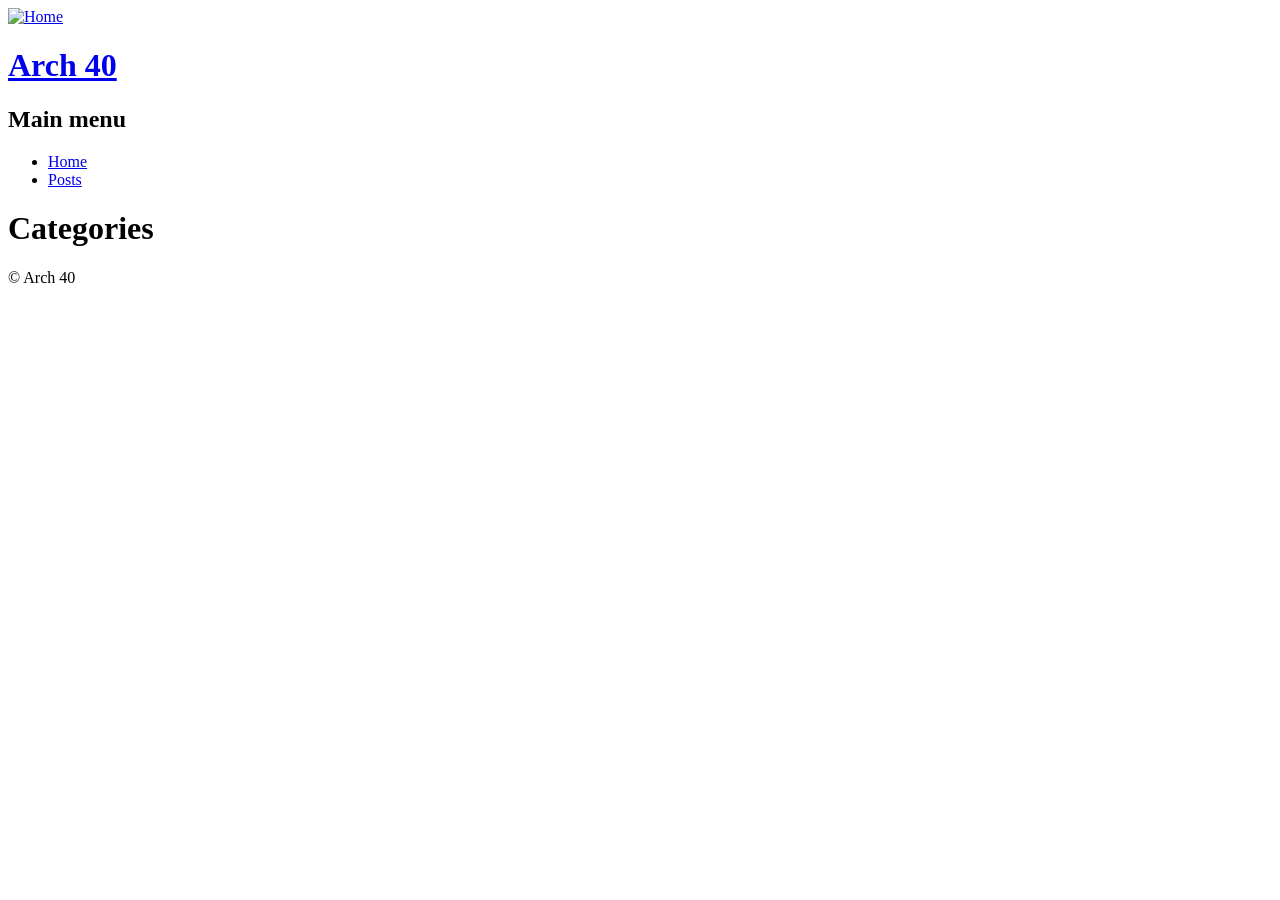
==== docs/categories/index.html @ 4fda7938 "Add generated site" ====
<!DOCTYPE html>
<html class="nojs" lang="en" dir="ltr">
<head>
<meta charset="utf-8">
<meta name="viewport" content="width=device-width">
<title>Categories – Arch 40</title>
<link rel="alternate" type="application/rss+xml" title="RSS" href="https://babo.github.com/arch40/categories/index.xml">
<meta name="description" content="">
<meta name="created" content="0001-01-01T00:00:00+0000">
<meta name="modified" content="0001-01-01T00:00:00+0000">


<meta property="og:site_name" content="Arch 40">
<meta property="og:title" content="Categories">
<meta property="og:url" content="https://babo.github.com/arch40/categories/">
<meta property="og:type" content="website">

<meta name="generator" content="Hugo 0.67.1" />
<meta name="msapplication-TileColor" content="#ffffff">
<meta name="theme-color" content="#ffffff">


<link rel="canonical" href="https://babo.github.com/arch40/categories/">
<link rel="apple-touch-icon" href="/arch40/apple-touch-icon.png">

<link rel="stylesheet" href="/arch40/css/styles.312d9b1c48c1aa4f188d856ac6b26c4c5e136783739bb6a6f25f533b81bcf863.css">
<link rel="stylesheet" href="/arch40/css/print.27fc184f8670f41a2690985390779e7b20335a8fadff8fa015cf9417ffe50c36.css" media="print">

<script type="application/ld+json">
  {
    "@context": "https://schema.org",
    "@type": "WebPage",
    "url" : "https://babo.github.com/arch40/categories/",
    "name": "Categories",
    "mainEntityOfPage": {
      "@type": "WebPage",
      "@id": "https://babo.github.com/arch40/"
    },
    "publisher": {
      "@type": "Organization",
      "name": "Arch 40",
      "url": "https://babo.github.com/arch40/"
    }
  }
</script>

<script defer src="/arch40/js/umbrella.min.b426107371d121c9a56a27aac9e9058ff592a021e2f4c3c94827fe70920d3cbb.js"></script>
<script defer src="/arch40/js/script.min.8e4d91ebe0d9226621e408b7205bd7b009e4935608e4b29c4275116490cc836d.js"></script>


</head>

<body class="list-page">
<div class="page layout__page layout__sidebar-second">
<header class="header layout__header">
<a href="/arch40/" title="Home" rel="home" class="header__logo"><img src="/arch40/images/logo.png" alt="Home" class="header__logo-image"></a>
<h1 class="header__site-name">
<a href="/arch40/" title="Home" class="header__site-link" rel="home"><span>Arch 40</span></a>
</h1>
<div class="region header__region">
</div>
</header>

<nav class="main-menu layout__navigation">
<h2 class="visually-hidden">Main menu</h2>
<ul class="navbar">
<li><a href="/arch40/" class="active" aria-current="page">Home</a></li>
<li><a href="/arch40/posts/">Posts</a></li>
</ul>
</nav>


<main class="main layout__main">
<h1 class="title">Categories</h1>

</main>


<footer class="footer layout__footer">
<p><span>© Arch 40</span></p>


</footer>

</div>
</body>
</html>
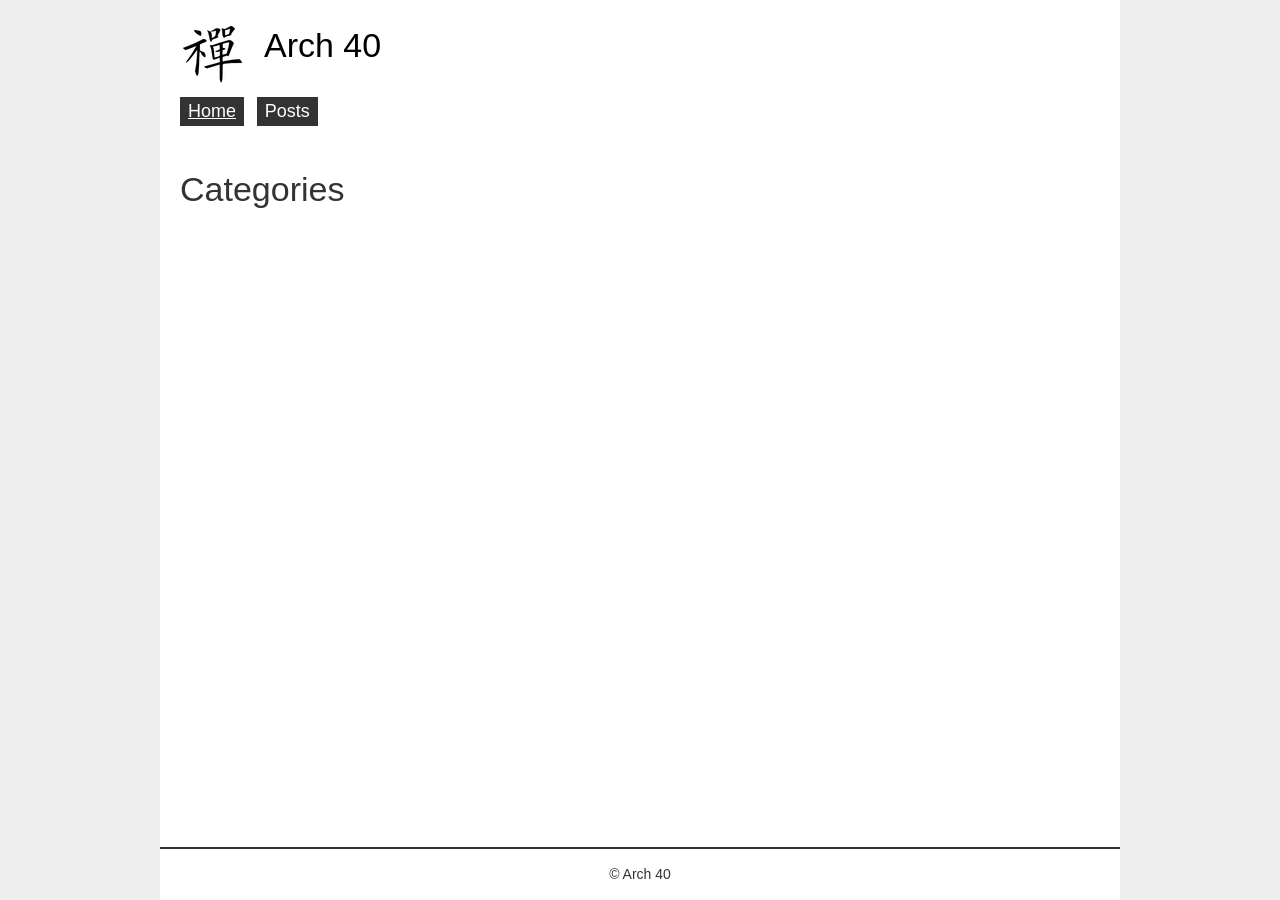
==== commit 1fd8da49: "set base url as /" ====
--- a/docs/categories/index.html
+++ b/docs/categories/index.html
@@ -4,7 +4,7 @@
 <meta charset="utf-8">
 <meta name="viewport" content="width=device-width">
 <title>Categories – Arch 40</title>
-<link rel="alternate" type="application/rss+xml" title="RSS" href="https://babo.github.com/arch40/categories/index.xml">
+<link rel="alternate" type="application/rss+xml" title="RSS" href="../categories/index.xml">
 <meta name="description" content="">
 <meta name="created" content="0001-01-01T00:00:00+0000">
 <meta name="modified" content="0001-01-01T00:00:00+0000">
@@ -12,7 +12,7 @@
 
 <meta property="og:site_name" content="Arch 40">
 <meta property="og:title" content="Categories">
-<meta property="og:url" content="https://babo.github.com/arch40/categories/">
+<meta property="og:url" content="/categories/">
 <meta property="og:type" content="website">
 
 <meta name="generator" content="Hugo 0.67.1" />
@@ -20,32 +20,32 @@
 <meta name="theme-color" content="#ffffff">
 
 
-<link rel="canonical" href="https://babo.github.com/arch40/categories/">
-<link rel="apple-touch-icon" href="/arch40/apple-touch-icon.png">
+<link rel="canonical" href="../categories/">
+<link rel="apple-touch-icon" href="../apple-touch-icon.png">
 
-<link rel="stylesheet" href="/arch40/css/styles.312d9b1c48c1aa4f188d856ac6b26c4c5e136783739bb6a6f25f533b81bcf863.css">
-<link rel="stylesheet" href="/arch40/css/print.27fc184f8670f41a2690985390779e7b20335a8fadff8fa015cf9417ffe50c36.css" media="print">
+<link rel="stylesheet" href="../css/styles.312d9b1c48c1aa4f188d856ac6b26c4c5e136783739bb6a6f25f533b81bcf863.css">
+<link rel="stylesheet" href="../css/print.27fc184f8670f41a2690985390779e7b20335a8fadff8fa015cf9417ffe50c36.css" media="print">
 
 <script type="application/ld+json">
   {
     "@context": "https://schema.org",
     "@type": "WebPage",
-    "url" : "https://babo.github.com/arch40/categories/",
+    "url" : "/categories/",
     "name": "Categories",
     "mainEntityOfPage": {
       "@type": "WebPage",
-      "@id": "https://babo.github.com/arch40/"
+      "@id": "/"
     },
     "publisher": {
       "@type": "Organization",
       "name": "Arch 40",
-      "url": "https://babo.github.com/arch40/"
+      "url": "/"
     }
   }
 </script>
 
-<script defer src="/arch40/js/umbrella.min.b426107371d121c9a56a27aac9e9058ff592a021e2f4c3c94827fe70920d3cbb.js"></script>
-<script defer src="/arch40/js/script.min.8e4d91ebe0d9226621e408b7205bd7b009e4935608e4b29c4275116490cc836d.js"></script>
+<script defer src="../js/umbrella.min.b426107371d121c9a56a27aac9e9058ff592a021e2f4c3c94827fe70920d3cbb.js"></script>
+<script defer src="../js/script.min.8e4d91ebe0d9226621e408b7205bd7b009e4935608e4b29c4275116490cc836d.js"></script>
 
 
 </head>
@@ -53,9 +53,9 @@
 <body class="list-page">
 <div class="page layout__page layout__sidebar-second">
 <header class="header layout__header">
-<a href="/arch40/" title="Home" rel="home" class="header__logo"><img src="/arch40/images/logo.png" alt="Home" class="header__logo-image"></a>
+<a href="../" title="Home" rel="home" class="header__logo"><img src="../images/logo.png" alt="Home" class="header__logo-image"></a>
 <h1 class="header__site-name">
-<a href="/arch40/" title="Home" class="header__site-link" rel="home"><span>Arch 40</span></a>
+<a href="../" title="Home" class="header__site-link" rel="home"><span>Arch 40</span></a>
 </h1>
 <div class="region header__region">
 </div>
@@ -64,8 +64,8 @@
 <nav class="main-menu layout__navigation">
 <h2 class="visually-hidden">Main menu</h2>
 <ul class="navbar">
-<li><a href="/arch40/" class="active" aria-current="page">Home</a></li>
-<li><a href="/arch40/posts/">Posts</a></li>
+<li><a href="../" class="active" aria-current="page">Home</a></li>
+<li><a href="../posts/">Posts</a></li>
 </ul>
 </nav>
 
--- a/docs/css/styles.312d9b1c48c1aa4f188d856ac6b26c4c5e136783739bb6a6f25f533b81bcf863.css
+++ b/docs/css/styles.312d9b1c48c1aa4f188d856ac6b26c4c5e136783739bb6a6f25f533b81bcf863.css
@@ -0,0 +1 @@
+html{font-family:"Garamond Premier Pro",Charter,"Times New Roman",serif;font-size:137.5%;line-height:1.40909091em;-ms-text-size-adjust:100%;-webkit-text-size-adjust:100%;min-height:100%;box-sizing:border-box}@media (min-width: 1111px){html{font-size:112.5%;line-height:1.38888889em}}*,*::before,*::after{box-sizing:inherit}body{margin:0;padding:0}h1,.header__site-name{font-size:1.27272727rem;line-height:2.11363636rem;margin-top:1.40909091rem;margin-bottom:1.40909091rem}h2{font-size:1.18181818rem;line-height:2.11363636rem;margin-top:1.40909091rem;margin-bottom:1.40909091rem}h3{font-size:1.09090909rem;line-height:2.11363636rem;margin-top:1.40909091rem;margin-bottom:1.40909091rem}h4{font-size:1rem;line-height:1.40909091rem;margin-top:1.40909091rem;margin-bottom:1.40909091rem}h5{font-size:.81818182rem;line-height:1.40909091rem;margin-top:1.40909091rem;margin-bottom:1.40909091rem}h6{font-size:.72727273rem;line-height:1.40909091rem;margin-top:1.40909091rem;margin-bottom:1.40909091rem}@media (min-width: 666px){h1,.header__site-name{font-size:1.88888889rem;line-height:2.81818182rem;margin-top:1.40909091rem;margin-bottom:1.40909091rem}h2{font-size:1.55555556rem;line-height:2.11363636rem;margin-top:1.40909091rem;margin-bottom:1.40909091rem}h3{font-size:1.22222222rem;line-height:2.11363636rem;margin-top:1.40909091rem;margin-bottom:1.40909091rem}h4{font-size:1rem;line-height:1.40909091rem;margin-top:1.40909091rem;margin-bottom:1.40909091rem}h5{font-size:.88888889rem;line-height:1.40909091rem;margin-top:1.40909091rem;margin-bottom:1.40909091rem}h6{font-size:.77777778rem;line-height:1.40909091rem;margin-top:1.40909091rem;margin-bottom:1.40909091rem}}.divider,hr{margin:1.40909091rem 0;border:0;border-top:1px solid #ccc}.divider>:first-child,hr>:first-child{margin-top:1.40909091rem}blockquote{margin:1.40909091rem 2rem}dl,ol,ul{margin:1.40909091rem 0}dd{margin:0 0 0 44px}ol,ul{padding:0 0 0 44px}ol ol,ol ul,ul ol,ul ul{margin:0}figure{margin:1.40909091rem 0}hr{box-sizing:content-box;height:0;overflow:visible}p,pre{margin:1.05681818rem 0}code,kbd,samp,pre{font-family:Menlo,"Ubuntu Mono","DejaVu Sans Mono","Courier New",Courier,monospace,sans-serif;font-size:1em}a{color:#000;-webkit-text-decoration-skip:objects}:visited{color:#000}a:hover,a:focus{color:#333}a:active{color:#c00}abbr[title]{border-bottom:0;text-decoration:underline;text-decoration:underline dotted}b,strong{font-weight:inherit}b,strong{font-weight:bolder}small{font-size:.81818182rem}sub,sup{font-size:.72727273rem;line-height:0;position:relative;vertical-align:baseline}sub{bottom:-.25em}sup{top:-.5em}img,svg{max-width:100%;height:auto}button,input,optgroup,select,textarea{font-family:"Garamond Premier Pro",Charter,"Times New Roman",serif;line-height:1.40909091rem;font-size:100%;box-sizing:border-box;max-width:100%;margin:0}button{overflow:visible}button,select{text-transform:none}input{overflow:visible}[type='number']::-webkit-inner-spin-button,[type='number']::-webkit-outer-spin-button{height:auto}[type='search']{-webkit-appearance:textfield;outline-offset:-2px}[type='search']::-webkit-search-cancel-button,[type='search']::-webkit-search-decoration{-webkit-appearance:none}::-webkit-file-upload-button{-webkit-appearance:button;font:inherit}.button,button,[type='button'],[type='reset'],[type='submit']{font-family:Futura,"Century Gothic",AppleGothic,sans-serif;margin-right:1.05681818rem;margin-bottom:1.05681818rem;display:inline-block;padding:2px 10px;line-height:inherit;text-decoration:none;cursor:pointer;color:#333;text-align:center;background-image:linear-gradient(#f6f6f6, #e2e2e2);border:1px solid #e4e4e4;border-left-color:#d2d2d2;border-right-color:#d2d2d2;border-bottom-color:#b4b4b4;border-radius:2px;-moz-appearance:button;-webkit-appearance:button}.button::-moz-focus-inner,button::-moz-focus-inner,[type='button']::-moz-focus-inner,[type='reset']::-moz-focus-inner,[type='submit']::-moz-focus-inner{border-style:none;padding:0}.button:-moz-focusring,button:-moz-focusring,[type='button']:-moz-focusring,[type='reset']:-moz-focusring,[type='submit']:-moz-focusring{outline:1px dotted ButtonText}.button:hover,.button:focus,.button:active,button:hover,button:focus,button:active,[type='button']:hover,[type='button']:focus,[type='button']:active,[type='reset']:hover,[type='reset']:focus,[type='reset']:active,[type='submit']:hover,[type='submit']:focus,[type='submit']:active{text-decoration:none;color:#333}.button:active,button:active,[type='button']:active,[type='reset']:active,[type='submit']:active{border-color:#555;text-shadow:#333 0 -1px 0;background:#666;color:#fff}[disabled].button,button[disabled],[disabled][type='button'],[disabled][type='reset'],[disabled][type='submit']{cursor:default;color:#999;background-color:#eee;border-color:#eee;background-image:none;text-shadow:none}[disabled].button:hover,button[disabled]:hover,[disabled][type='button']:hover,[disabled][type='reset']:hover,[disabled][type='submit']:hover,[disabled].button:focus,button[disabled]:focus,[disabled][type='button']:focus,[disabled][type='reset']:focus,[disabled][type='submit']:focus,[disabled].button:active,button[disabled]:active,[disabled][type='button']:active,[disabled][type='reset']:active,[disabled][type='submit']:active{color:#999}[type='checkbox'],[type='radio']{box-sizing:border-box;padding:0}fieldset{padding:.49318182rem .70454545rem .91590909rem;border:1px solid #ccc}legend{box-sizing:border-box;display:table;max-width:100%;margin-left:-5px;padding:0 5px;color:inherit;white-space:normal}label{display:block;font-weight:bold}progress{vertical-align:baseline}textarea{overflow:auto}table{margin:1.40909091rem 0;border-collapse:collapse;border-spacing:0;width:100%}td,th{padding:0}details{display:block}summary{display:list-item}menu{margin:1.40909091rem 0;padding:0 0 0 44px}menu menu,ol menu,ul menu{margin:0}.layout__page{max-width:960px}@media (min-width: 666px){.layout__page{margin:0 auto;min-height:100vh}}.layout__header,.layout__footer,.layout__main,.layout__navigation,.layout__first-sidebar,.layout__second-sidebar,.layout__page-top,.layout__page-bottom{padding:0 10px;min-width:0}@media (min-width: 666px){.layout__header,.layout__footer,.layout__main,.layout__navigation,.layout__first-sidebar,.layout__second-sidebar,.layout__page-top,.layout__page-bottom{padding:0 20px}}@supports (display: grid){.layout__page{display:grid;grid-template-areas:'head' 'nav' 'top' 'main' 'side1' 'side2' 'bottom' 'foot';grid-template-rows:auto auto auto 1fr auto auto auto auto;grid-template-columns:1fr}@media (min-width: 999px){.layout__page{grid-template-rows:auto auto auto 1fr auto auto}.layout__sidebar-first{grid-template-areas:'head head' 'nav nav' 'side1 top' 'side1 main' 'side1 bottom' 'foot foot';grid-template-columns:1fr 2fr}.layout__sidebar-second{grid-template-areas:'head head' 'nav nav' 'top side2' 'main side2' 'bottom side2' 'foot foot';grid-template-columns:2fr 1fr}.layout__sidebar-two{grid-template-areas:'head head head' 'nav nav nav' 'side1 top side2' 'side1 main side2' 'side1 bottom side2' 'foot foot foot';grid-template-columns:1fr 2fr 1fr}}.layout__header{grid-area:head}.layout__navigation{grid-area:nav}.layout__page-top{grid-area:top}.layout__main{grid-area:main}.layout__first-sidebar{grid-area:side1}.layout__second-sidebar{grid-area:side2}.layout__page-bottom{grid-area:bottom}.layout__footer{grid-area:foot}}.box{margin-bottom:1.40909091rem;border:5px solid #ccc;padding:1em}.box__title{margin:0}.box:focus,.box:hover,.box.is-focus,.box--is-focus{border-color:#000}.box--highlight{border-color:#000}.clearfix::before{content:'';display:table}.clearfix::after{content:'';display:table;clear:both}@media (min-width: 666px){.header{display:flex}}.header__logo{margin:0 20px 0 0}.header__logo-image{vertical-align:bottom}.header__site-name{margin:0;display:inline-block}.header__site-link:link,.header__site-link:visited{color:#000;text-decoration:none}.header__site-link:hover,.header__site-link:focus{text-decoration:underline}@media (min-width: 666px){.header__region{margin-left:auto}}.hidden,html.nojs .nojs-hidden,html.js .js-hidden{display:none}.highlight-mark{color:#c00;background-color:transparent}.inline-links{padding:0}.inline-links__item{display:inline;list-style-type:none;padding:0 1em 0 0}.inline-sibling{display:inline;margin-right:10px}.inline-sibling__child,.inline-sibling *{display:inline}.inline-sibling__adjacent,.inline-sibling+*,.inline-sibling+*>:first-child,.inline-sibling+*>:first-child>:first-child{display:inline}.inverted-box{padding:.70454545rem;background:#333;color:#fff;border-radius:5px}.inverted-box :link,.inverted-box :visited{color:#fff}.inverted-box p:first-of-type,.inverted-box ul:first-of-type,.inverted-box ol:first-of-type{margin-top:0}.inverted-box p:last-of-type,.inverted-box ul:last-of-type,.inverted-box ol:last-of-type{margin-bottom:0}.language-selector .navbar::before{content:'';background-image:url("../images/language-icon.png");background-size:24px;background-repeat:no-repeat;height:24px;width:24px;margin-right:8px}article>.content ul,aside ul{display:table;list-style:none;padding:0}article>.content ul>li,aside ul>li{display:table-row}article>.content ul>li::before,aside ul>li::before{font-size:.81818182rem;padding-right:.70454545rem;display:table-cell;content:'\2022'}@media (min-width: 1111px){article>.content ul>li::before,aside ul>li::before{font-size:.88888889rem}}article>.content ol,aside ol{display:table;list-style:none;padding:0}article>.content ol>li,aside ol>li{display:table-row;counter-increment:table-ol}article>.content ol>li::before,aside ol>li::before{font-size:.81818182rem;padding-right:.70454545rem;display:table-cell;content:counter(table-ol) ".";text-align:right}@media (min-width: 1111px){article>.content ol>li::before,aside ol>li::before{font-size:.88888889rem}}.message{padding:10px;border-width:1px;border-style:solid;width:95%}.message.status{background-color:#f4feee;color:#43a808;border-color:#43a808}.message.warning{background-color:#fffce6;color:#000;border-color:#000}.message.error{background-color:#fff0f0;color:#c00;border-color:#c00}.responsive-video{position:relative;padding-bottom:56.25%;padding-top:25px;height:0}.responsive-video__embed,.responsive-video iframe{position:absolute;top:0;left:0;width:100%;height:100%}.responsive-video--4-3{padding-bottom:75%}.visually-hidden{position:absolute !important;height:1px;width:1px;overflow:hidden;clip:rect(1px, 1px, 1px, 1px);word-wrap:normal}.visually-hidden--off,.visually-hidden--focusable:active,.visually-hidden--focusable:focus{position:static !important;clip:auto;height:auto;width:auto;overflow:visible}.watermark{font-family:Impact,"Arial Narrow",Helvetica,sans-serif;font-weight:bold;text-transform:uppercase;display:block;height:0;overflow:visible;background-color:transparent;color:#eee;font-size:75px;line-height:1;text-align:center;text-shadow:0 0 1px rgba(0,0,0,0.1);word-wrap:break-word}.more-link{text-align:right}.more-link__help-icon{padding:1px 0 1px 20px;background-image:url(../sass/navigation/more-link/more-link__help-icon.svg);background-position:0 50%;background-repeat:no-repeat}.navbar{display:flex;flex-wrap:wrap;margin:0;padding:0;text-align:left}.navbar__item,.navbar li{padding:0 10px 0 0;list-style-type:none;list-style-image:none}.pager{margin-top:.70454545rem;margin-bottom:.70454545rem;clear:both;padding:0;text-align:center}.pager__item,.pager-item,.pager-first,.pager-previous,.pager-next,.pager-last,.pager-ellipsis,.pager__current-item,.pager-current{display:inline;padding:0 .5em;list-style-type:none;background-image:none}.pager__current-item,.pager-current{font-weight:bold}body{background-color:#eee}.page{background-color:#fff}.header{padding-top:10px}@media (min-width: 666px){.header{padding-top:20px}}.footer{margin-top:2.11363636rem;padding:.70454545rem 0;text-align:center;border-top:2px solid #333}.footer p{margin:0}th,label,legend,figcaption{font-size:.81818182rem;line-height:1.40909091rem}@media (min-width: 1111px){th,label,legend,figcaption{font-size:.88888889rem;line-height:1.40909091rem}}.language-selector,article>header,.content-dates,.footer{font-size:.72727273rem;line-height:1.40909091rem}@media (min-width: 1111px){.language-selector,article>header,.content-dates,.footer{font-size:.77777778rem;line-height:1.40909091rem}}h1,h2,h3,th,nav,label,legend,article>header,.content-dates,.header,.footer{font-family:Futura,"Century Gothic",AppleGothic,sans-serif;color:#333;font-weight:normal}article>header{color:#666}article .submitted{margin-bottom:.5rem}@media (min-width: 888px){article .submitted,article .tags{display:inline-block;padding-right:1rem}}article .tags ul{display:inline-flex;flex-wrap:wrap;margin:0;padding:0}article .tags li{list-style-type:none;padding-right:.28181818rem}article .content-dates{color:#666;text-align:right}article code{font-size:.72727273rem;line-height:1.40909091rem;overflow-wrap:break-word}@media (min-width: 1111px){article code{font-size:.77777778rem;line-height:1.40909091rem}}article pre{color:#333;border-radius:3px;padding:5px;border:1px solid #ccc;background-color:#fff;overflow:auto;max-height:300px;max-width:90vw}article pre.chroma{max-height:initial;overflow-x:scroll}article pre>code{display:inline-block;white-space:pre}article .js-clipboard-button{display:block}.title-submitted{margin-bottom:0}@media (min-width: 666px){figure.image figcaption{display:table-caption;caption-side:bottom}}figure.image figcaption h4,figure.image figcaption p{margin:0}@media (min-width: 666px){figure.image{display:table}figure.image img{display:block}figure.image.center{margin-left:auto;margin-right:auto}figure.image.left{padding:0 .70454545rem .70454545rem 0;margin:0;float:left;clear:both}figure.image.left figcaption{padding:0 .70454545rem .70454545rem 0}figure.image.right{padding:0 0 .70454545rem .70454545rem;margin:0;float:right;clear:both}figure.image.right figcaption{padding:0 0 .70454545rem .70454545rem}}figure.podcast audio{width:95%}.main-menu{margin-top:.70454545rem;outline:0}.main-menu li{margin-right:.70454545rem;margin-bottom:.70454545rem;padding:0}.main-menu a{display:block;background-color:#333;color:#fff;padding:2px 8px;text-decoration:none}.main-menu a:hover,.main-menu a:focus{background-color:#666}.main-menu a:active,.main-menu a.active{background-color:#333;text-decoration:underline}.menu a.active{text-decoration:none}.search-form{padding:.70454545rem 0}.search-text{font-size:1.09090909rem;line-height:1.40909091rem}.content input,.content textarea{margin-bottom:1.05681818rem;width:92%}.content input:required+span::after,.content textarea:required+span::after{content:' *';color:#c00;vertical-align:top}.content input:not(:placeholder-shown):valid,.content textarea:not(:placeholder-shown):valid{background-color:#f4feee}.content input:not(:placeholder-shown):invalid,.content textarea:not(:placeholder-shown):invalid{background-color:#fff0f0}.js-submitted input:valid,.js-submitted textarea:valid{background-color:#f4feee}.js-submitted input:invalid,.js-submitted textarea:invalid{background-color:#fff0f0}
--- a/docs/css/print.27fc184f8670f41a2690985390779e7b20335a8fadff8fa015cf9417ffe50c36.css
+++ b/docs/css/print.27fc184f8670f41a2690985390779e7b20335a8fadff8fa015cf9417ffe50c36.css
@@ -0,0 +1 @@
+@media print{.print-none,.pager,aside,nav,footer{display:none}}@media print{html{font-size:12pt}body,.page{background-color:#fff}.main{width:100%}:link,:visited{text-decoration:underline}abbr[title]::after{content:" (" attr(title) ")"}}
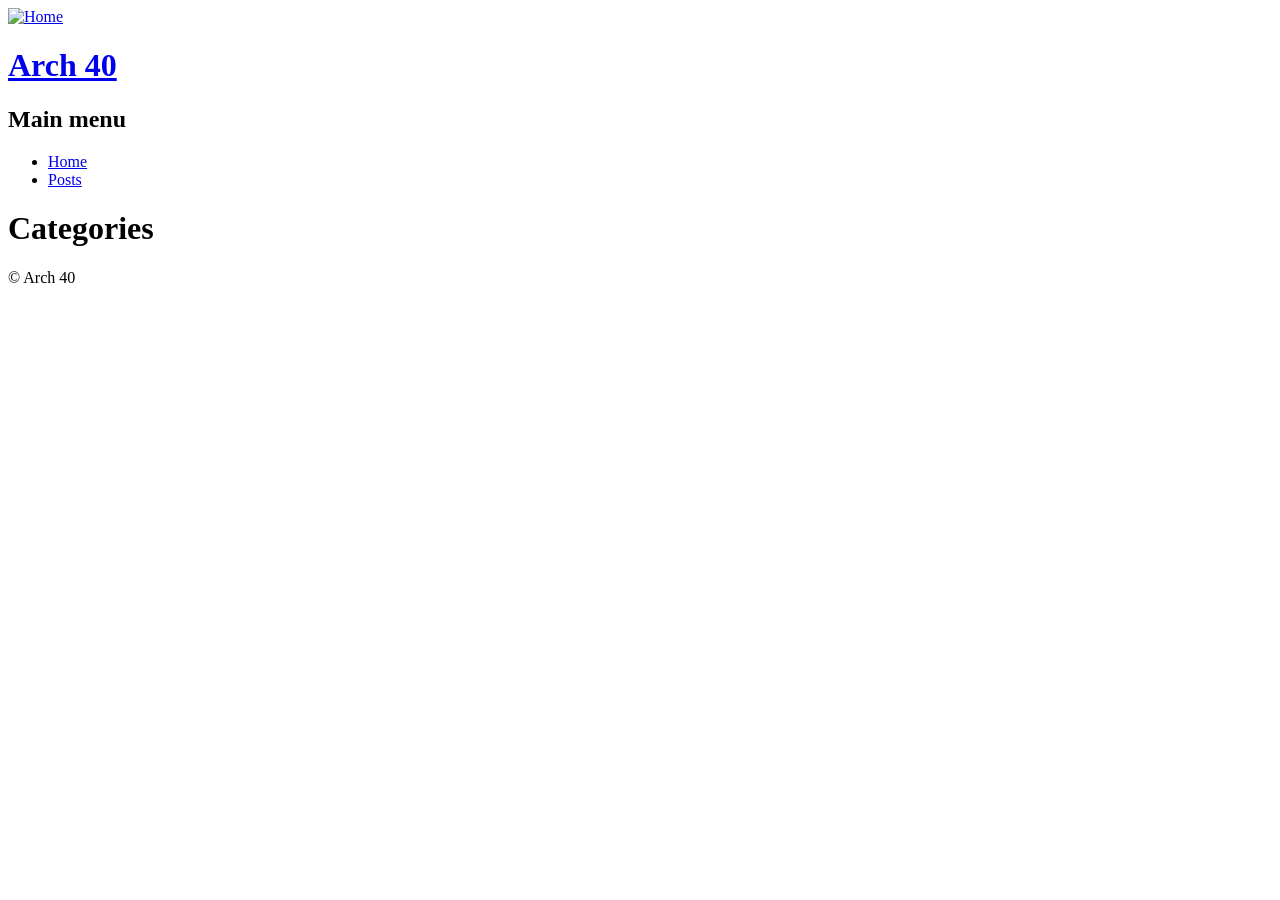
==== commit a09ab234: "use absolute url" ====
--- a/docs/categories/index.html
+++ b/docs/categories/index.html
@@ -4,7 +4,7 @@
 <meta charset="utf-8">
 <meta name="viewport" content="width=device-width">
 <title>Categories – Arch 40</title>
-<link rel="alternate" type="application/rss+xml" title="RSS" href="../categories/index.xml">
+<link rel="alternate" type="application/rss+xml" title="RSS" href="/categories/index.xml">
 <meta name="description" content="">
 <meta name="created" content="0001-01-01T00:00:00+0000">
 <meta name="modified" content="0001-01-01T00:00:00+0000">
@@ -20,11 +20,11 @@
 <meta name="theme-color" content="#ffffff">
 
 
-<link rel="canonical" href="../categories/">
-<link rel="apple-touch-icon" href="../apple-touch-icon.png">
+<link rel="canonical" href="/categories/">
+<link rel="apple-touch-icon" href="/apple-touch-icon.png">
 
-<link rel="stylesheet" href="../css/styles.312d9b1c48c1aa4f188d856ac6b26c4c5e136783739bb6a6f25f533b81bcf863.css">
-<link rel="stylesheet" href="../css/print.27fc184f8670f41a2690985390779e7b20335a8fadff8fa015cf9417ffe50c36.css" media="print">
+<link rel="stylesheet" href="/css/styles.312d9b1c48c1aa4f188d856ac6b26c4c5e136783739bb6a6f25f533b81bcf863.css">
+<link rel="stylesheet" href="/css/print.27fc184f8670f41a2690985390779e7b20335a8fadff8fa015cf9417ffe50c36.css" media="print">
 
 <script type="application/ld+json">
   {
@@ -44,8 +44,8 @@
   }
 </script>
 
-<script defer src="../js/umbrella.min.b426107371d121c9a56a27aac9e9058ff592a021e2f4c3c94827fe70920d3cbb.js"></script>
-<script defer src="../js/script.min.8e4d91ebe0d9226621e408b7205bd7b009e4935608e4b29c4275116490cc836d.js"></script>
+<script defer src="/js/umbrella.min.b426107371d121c9a56a27aac9e9058ff592a021e2f4c3c94827fe70920d3cbb.js"></script>
+<script defer src="/js/script.min.8e4d91ebe0d9226621e408b7205bd7b009e4935608e4b29c4275116490cc836d.js"></script>
 
 
 </head>
@@ -53,9 +53,9 @@
 <body class="list-page">
 <div class="page layout__page layout__sidebar-second">
 <header class="header layout__header">
-<a href="../" title="Home" rel="home" class="header__logo"><img src="../images/logo.png" alt="Home" class="header__logo-image"></a>
+<a href="/" title="Home" rel="home" class="header__logo"><img src="/images/logo.png" alt="Home" class="header__logo-image"></a>
 <h1 class="header__site-name">
-<a href="../" title="Home" class="header__site-link" rel="home"><span>Arch 40</span></a>
+<a href="/" title="Home" class="header__site-link" rel="home"><span>Arch 40</span></a>
 </h1>
 <div class="region header__region">
 </div>
@@ -64,8 +64,8 @@
 <nav class="main-menu layout__navigation">
 <h2 class="visually-hidden">Main menu</h2>
 <ul class="navbar">
-<li><a href="../" class="active" aria-current="page">Home</a></li>
-<li><a href="../posts/">Posts</a></li>
+<li><a href="/" class="active" aria-current="page">Home</a></li>
+<li><a href="/posts/">Posts</a></li>
 </ul>
 </nav>
 
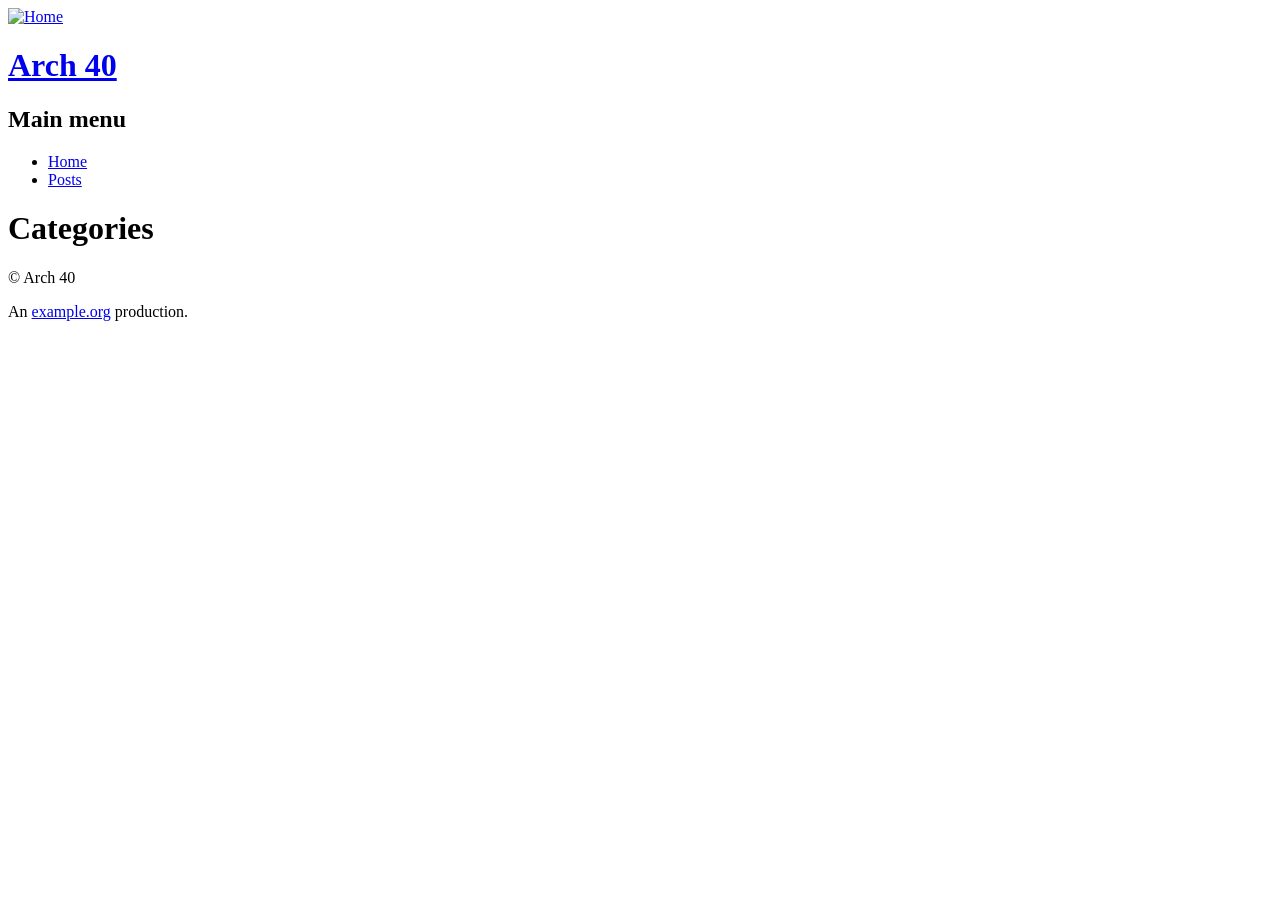
==== commit 2acd5258: "Add theme config" ====
--- a/docs/categories/index.html
+++ b/docs/categories/index.html
@@ -4,7 +4,7 @@
 <meta charset="utf-8">
 <meta name="viewport" content="width=device-width">
 <title>Categories – Arch 40</title>
-<link rel="alternate" type="application/rss+xml" title="RSS" href="/categories/index.xml">
+<link rel="alternate" type="application/rss+xml" title="RSS" href="/arch_40/categories/index.xml">
 <meta name="description" content="">
 <meta name="created" content="0001-01-01T00:00:00+0000">
 <meta name="modified" content="0001-01-01T00:00:00+0000">
@@ -12,40 +12,40 @@
 
 <meta property="og:site_name" content="Arch 40">
 <meta property="og:title" content="Categories">
-<meta property="og:url" content="/categories/">
+<meta property="og:url" content="/arch_40/categories/">
 <meta property="og:type" content="website">
 
 <meta name="generator" content="Hugo 0.67.1" />
-<meta name="msapplication-TileColor" content="#ffffff">
-<meta name="theme-color" content="#ffffff">
+<meta name="msapplication-TileColor" content="#7facb5">
+<meta name="theme-color" content="#7facb5">
 
 
-<link rel="canonical" href="/categories/">
-<link rel="apple-touch-icon" href="/apple-touch-icon.png">
+<link rel="canonical" href="/arch_40/categories/">
+<link rel="apple-touch-icon" href="/arch_40/apple-touch-icon.png">
 
-<link rel="stylesheet" href="/css/styles.312d9b1c48c1aa4f188d856ac6b26c4c5e136783739bb6a6f25f533b81bcf863.css">
-<link rel="stylesheet" href="/css/print.27fc184f8670f41a2690985390779e7b20335a8fadff8fa015cf9417ffe50c36.css" media="print">
+<link rel="stylesheet" href="/arch_40/css/styles.312d9b1c48c1aa4f188d856ac6b26c4c5e136783739bb6a6f25f533b81bcf863.css">
+<link rel="stylesheet" href="/arch_40/css/print.27fc184f8670f41a2690985390779e7b20335a8fadff8fa015cf9417ffe50c36.css" media="print">
 
 <script type="application/ld+json">
   {
     "@context": "https://schema.org",
     "@type": "WebPage",
-    "url" : "/categories/",
+    "url" : "/arch_40/categories/",
     "name": "Categories",
     "mainEntityOfPage": {
       "@type": "WebPage",
-      "@id": "/"
+      "@id": "/arch_40/"
     },
     "publisher": {
       "@type": "Organization",
       "name": "Arch 40",
-      "url": "/"
+      "url": "/arch_40/"
     }
   }
 </script>
 
-<script defer src="/js/umbrella.min.b426107371d121c9a56a27aac9e9058ff592a021e2f4c3c94827fe70920d3cbb.js"></script>
-<script defer src="/js/script.min.8e4d91ebe0d9226621e408b7205bd7b009e4935608e4b29c4275116490cc836d.js"></script>
+<script defer src="/arch_40/js/umbrella.min.b426107371d121c9a56a27aac9e9058ff592a021e2f4c3c94827fe70920d3cbb.js"></script>
+<script defer src="/arch_40/js/script.min.8e4d91ebe0d9226621e408b7205bd7b009e4935608e4b29c4275116490cc836d.js"></script>
 
 
 </head>
@@ -53,9 +53,9 @@
 <body class="list-page">
 <div class="page layout__page layout__sidebar-second">
 <header class="header layout__header">
-<a href="/" title="Home" rel="home" class="header__logo"><img src="/images/logo.png" alt="Home" class="header__logo-image"></a>
+<a href="/arch_40/" title="Home" rel="home" class="header__logo"><img src="/arch_40/images/logo.png" alt="Home" class="header__logo-image"></a>
 <h1 class="header__site-name">
-<a href="/" title="Home" class="header__site-link" rel="home"><span>Arch 40</span></a>
+<a href="/arch_40/" title="Home" class="header__site-link" rel="home"><span>Arch 40</span></a>
 </h1>
 <div class="region header__region">
 </div>
@@ -64,8 +64,8 @@
 <nav class="main-menu layout__navigation">
 <h2 class="visually-hidden">Main menu</h2>
 <ul class="navbar">
-<li><a href="/" class="active" aria-current="page">Home</a></li>
-<li><a href="/posts/">Posts</a></li>
+<li><a href="/arch_40/" class="active" aria-current="page">Home</a></li>
+<li><a href="/arch_40/posts/">Posts</a></li>
 </ul>
 </nav>
 
@@ -78,7 +78,7 @@
 
 <footer class="footer layout__footer">
 <p><span>© Arch 40</span></p>
-
+<p>An <a href="https://example.org/">example.org</a> production.</p>
 
 </footer>
 
